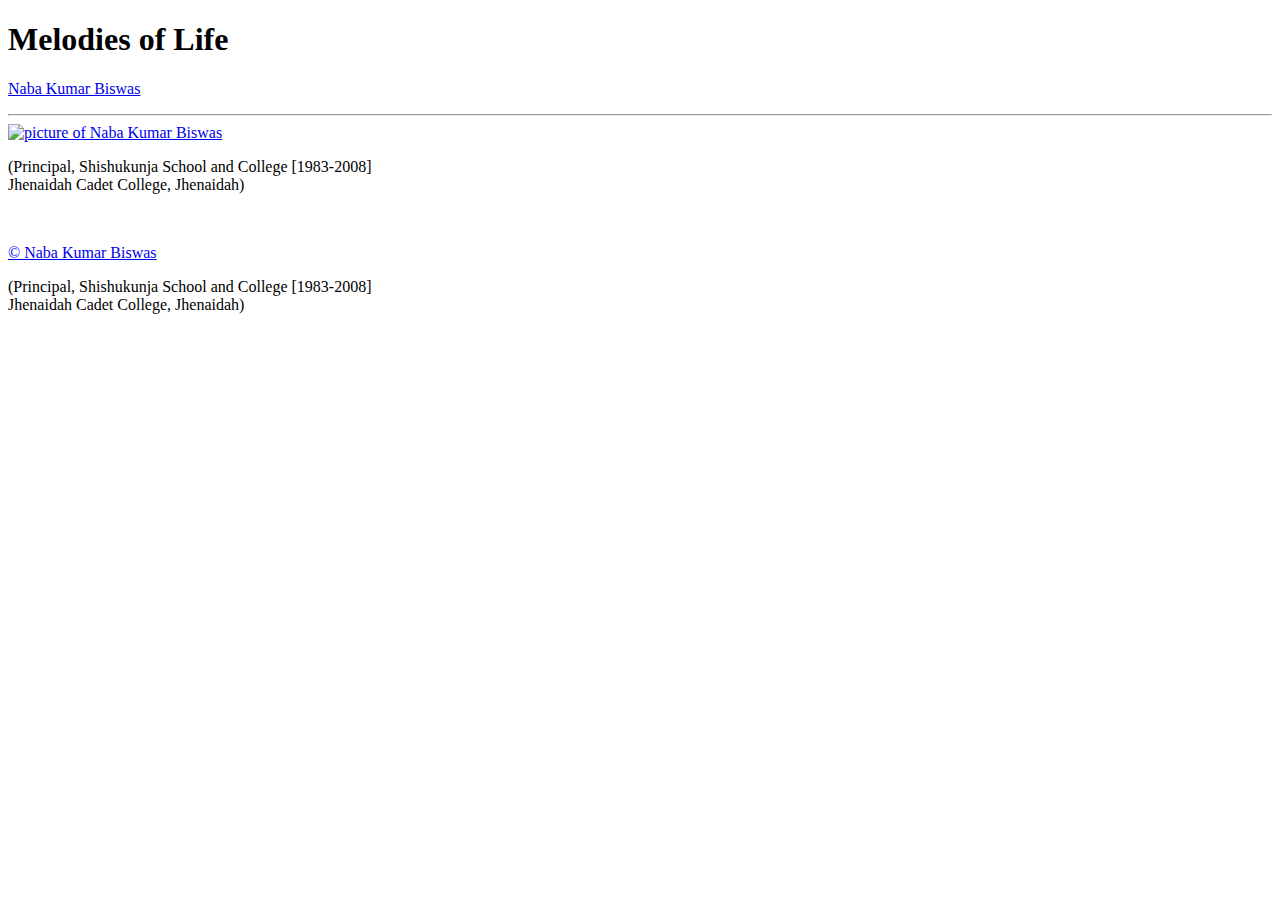
==== html/base.html @ 1f878e5d "index+lal-pipra+ bootstrap" ====
<!DOCTYPE html>
<html lang="en">
  <head>
    <meta charset="UTF-8" />
    <meta http-equiv="X-UA-Compatible" content="IE=edge" />
    <meta name="viewport" content="width=device-width, initial-scale=1.0" />
<!-- -----local-css----- -->
    <link rel="stylesheet" href="./css/style.css">
<!-- -------animation--------- -->
    <link
    rel="stylesheet"
    href="https://cdnjs.cloudflare.com/ajax/libs/animate.css/4.1.1/animate.min.css"
  />
<!-- -----favicon---- -->
    <link rel="shortcut icon" href="./images/favdadu.jpeg" type="image/x-icon">


      <!-- -----------bootstrap-css------- -->
  <link href="https://cdn.jsdelivr.net/npm/bootstrap@5.0.2/dist/css/bootstrap.min.css" rel="stylesheet"
  integrity="sha384-EVSTQN3/azprG1Anm3QDgpJLIm9Nao0Yz1ztcQTwFspd3yD65VohhpuuCOmLASjC" crossorigin="anonymous">
<!-- -----local-css----- -->
<link rel="stylesheet" href="./css/style.css">
    <title>Melodies of Life</title>
  </head>
  <body>
    <header>

  </header>

<!-- ------main-section------ -->
  <main>

    <h1>Melodies of Life
    </h1>
    <p class="animate__backInRight animate__animated "><a href="https://www.facebook.com/nabakumarbiswas.biswas.9" target="blank">Naba Kumar Biswas</a></p>
    <hr>

    <!-- -------image-nabakumar-biswas----- -->
<div class="imgedit animate__animated animate__swing">   
 <a href="https://www.facebook.com/nabakumarbiswas.biswas.9" target="blank">
  <img src="./images/dadu.jpeg" alt="picture of Naba Kumar Biswas"> 
 </a></div>
<div class="principal animate__fadeInDown animate__animated">
  <p>(Principal, Shishukunja School and College [1983-2008] <br>
    Jhenaidah Cadet College, Jhenaidah)
    </p><br>
</div>
<!-- -------poem-started------ -->
<div class="lineedit animate__animated animate__lightSpeedInLeft">
  <p>  </p>
</div>
<div class="lineedit animate__animated animate__lightSpeedInRight">
  <p> </p>
</div>
<div class="lineedit animate__animated animate__lightSpeedInLeft">
  <p>     </p>
</div>
<div class="lineedit animate__animated animate__lightSpeedInRight">
  <p>
    </p>
</div>
<div class="lineedit animate__animated animate__lightSpeedInLeft">
  <p>   </p>
</div>
<div class="lineedit animate__animated animate__lightSpeedInRight">
  <p>   </p>
</div>
<div class="lineedit animate__animated animate__lightSpeedInLeft">
  <p>   </p>
</div>
<div class="lineedit animate__animated animate__lightSpeedInRight">
  <p>    </p>
</div>
<div class="lineedit animate__animated animate__lightSpeedInLeft">
  <p>   </p>
</div>
<div class="lineedit animate__animated animate__lightSpeedInRight">
  <p>   </p>
</div>
<div class="lineedit animate__animated animate__lightSpeedInLeft">
  <p>     </p>
</div>
<div class="lineedit animate__animated animate__lightSpeedInRight">
  <p>    </p>
</div>
<div class="lineedit animate__animated animate__lightSpeedInLeft">
  <p>  </p>
</div>
<div class="lineedit animate__animated animate__lightSpeedInRight">
  <p>   </p>
</div>
<div class="lineedit animate__animated animate__lightSpeedInLeft">
  <p>   </p>
</div>
<div class="lineedit animate__animated animate__lightSpeedInRight">
  <p>    </p>
</div>
<div class="lineedit animate__animated animate__lightSpeedInLeft">
  <p>
     </p>
</div>
<div class="lineedit animate__animated animate__lightSpeedInRight">
  <p>   </p>
</div>
<div class="lineedit animate__animated animate__lightSpeedInLeft">
  <p> </p>
</div>
<div class="lineedit animate__animated animate__lightSpeedInRight">
  <p> </p>
</div>
<div class="lineedit animate__animated animate__lightSpeedInLeft">
  <p>  </p>
</div>
<div class="lineedit animate__animated animate__lightSpeedInRight">
  <p></p>
</div>
<div class="lineedit animate__animated animate__lightSpeedInLeft">
  <p>
  </p>
</div>
<div class="lineedit animate__animated animate__lightSpeedInRight">
  <p>  </p>
</div>
<div class="lineedit animate__animated animate__lightSpeedInLeft">
  <p> </p>
</div>
<div class="lineedit animate__animated animate__lightSpeedInRight">
  <p> </p>
</div>
<div class="lineedit animate__animated animate__lightSpeedInLeft">
  <p>    </p>
</div>

  </main>
  <!-- -------footer------ -->
  <footer>
    <a href="https://www.facebook.com/nabakumarbiswas.biswas.9" target="blank"> <p>© Naba Kumar Biswas</p></a>
    <p>
      (Principal, Shishukunja School and College [1983-2008] <br>
    Jhenaidah Cadet College, Jhenaidah)
    </p>
  </footer>

        <!-- -----------Javascript-bootstrap------- -->
        <script src="https://cdn.jsdelivr.net/npm/bootstrap@5.0.2/dist/js/bootstrap.bundle.min.js"
        integrity="sha384-MrcW6ZMFYlzcLA8Nl+NtUVF0sA7MsXsP1UyJoMp4YLEuNSfAP+JcXn/tWtIaxVXM"
        crossorigin="anonymous"></script>
  </body>
</html>
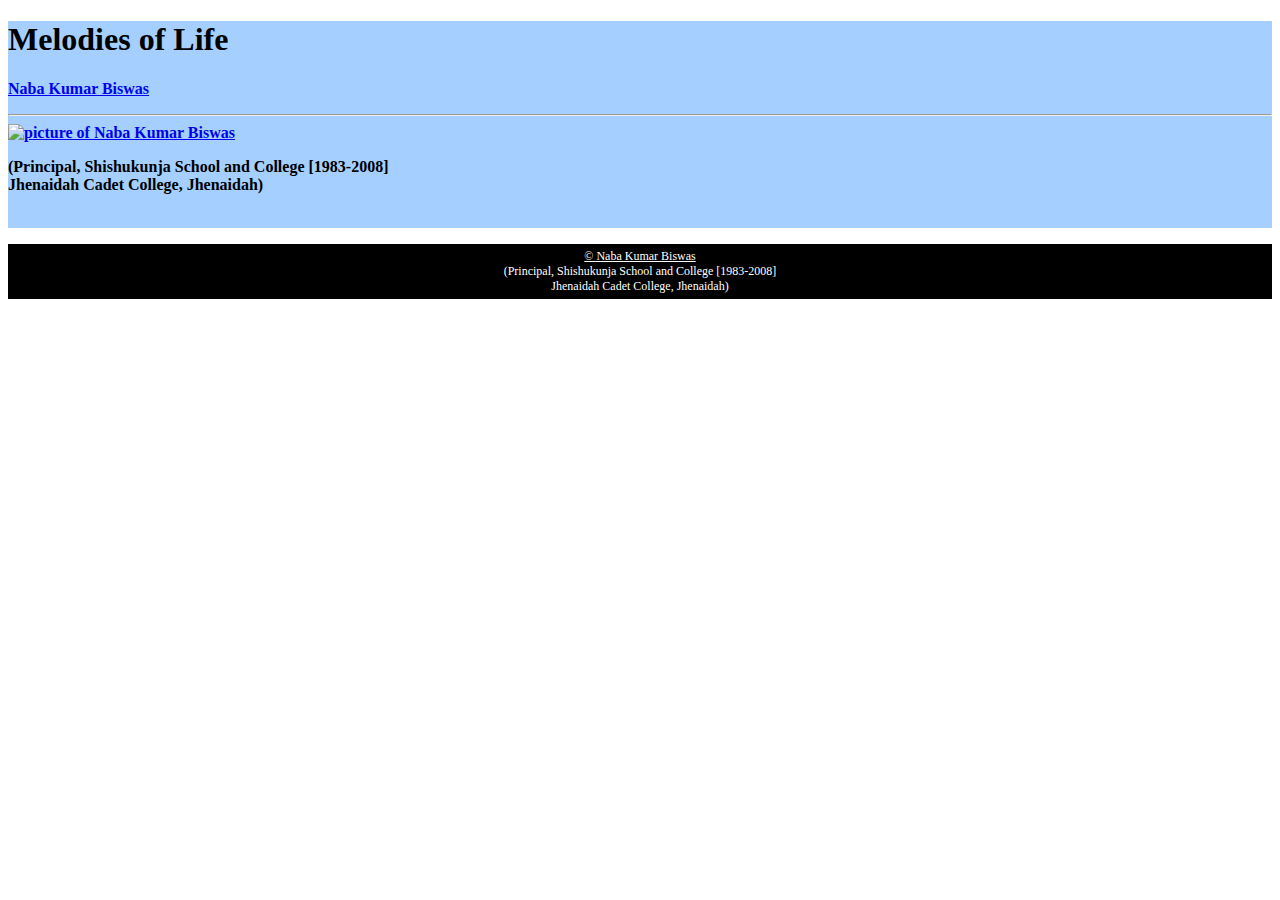
==== commit 22060ddb: "fixed bug and added rosh-chora" ====
--- a/html/base.html
+++ b/html/base.html
@@ -11,6 +11,10 @@
     rel="stylesheet"
     href="https://cdnjs.cloudflare.com/ajax/libs/animate.css/4.1.1/animate.min.css"
   />
+
+     <!-- -------font-awesome--------- -->
+     <script src="https://kit.fontawesome.com/7980688d13.js" crossorigin="anonymous"></script>
+
 <!-- -----favicon---- -->
     <link rel="shortcut icon" href="./images/favdadu.jpeg" type="image/x-icon">
 
@@ -19,7 +23,7 @@
   <link href="https://cdn.jsdelivr.net/npm/bootstrap@5.0.2/dist/css/bootstrap.min.css" rel="stylesheet"
   integrity="sha384-EVSTQN3/azprG1Anm3QDgpJLIm9Nao0Yz1ztcQTwFspd3yD65VohhpuuCOmLASjC" crossorigin="anonymous">
 <!-- -----local-css----- -->
-<link rel="stylesheet" href="./css/style.css">
+<link rel="stylesheet" href="../css/style.css">
     <title>Melodies of Life</title>
   </head>
   <body>
@@ -127,10 +131,6 @@
 <div class="lineedit animate__animated animate__lightSpeedInRight">
   <p> </p>
 </div>
-<div class="lineedit animate__animated animate__lightSpeedInLeft">
-  <p>    </p>
-</div>
-
   </main>
   <!-- -------footer------ -->
   <footer>
--- a/css/style.css
+++ b/css/style.css
@@ -0,0 +1,56 @@
+/* -------imports------ */
+
+@import url('https://fonts.googleapis.com/css2?family=Dosis:wght@200;300;400;500;600;700;800&display=swap');
+/* -----header--- */
+
+
+
+
+
+
+
+
+
+
+main{
+    /* height: 100%; */
+    /* height: 10000px; */
+    background-color: rgba(64, 153, 255, 0.473);
+    font-weight: bold;
+}
+
+.btn-width1{
+    display: flex;
+    flex-wrap: wrap;
+}
+
+.btn-width1 .btn{
+    width: 300px;
+    margin: 2px 10px;
+}
+
+
+
+
+
+
+
+
+
+
+
+/* -----footer--- */
+footer{
+    text-align: center;
+    color: white;
+    background-color: black;
+    margin: 0;
+    padding: 5px;
+}
+footer p{
+    margin: 0;
+    font-size: 12px;
+}
+footer a{
+    color: white;
+}